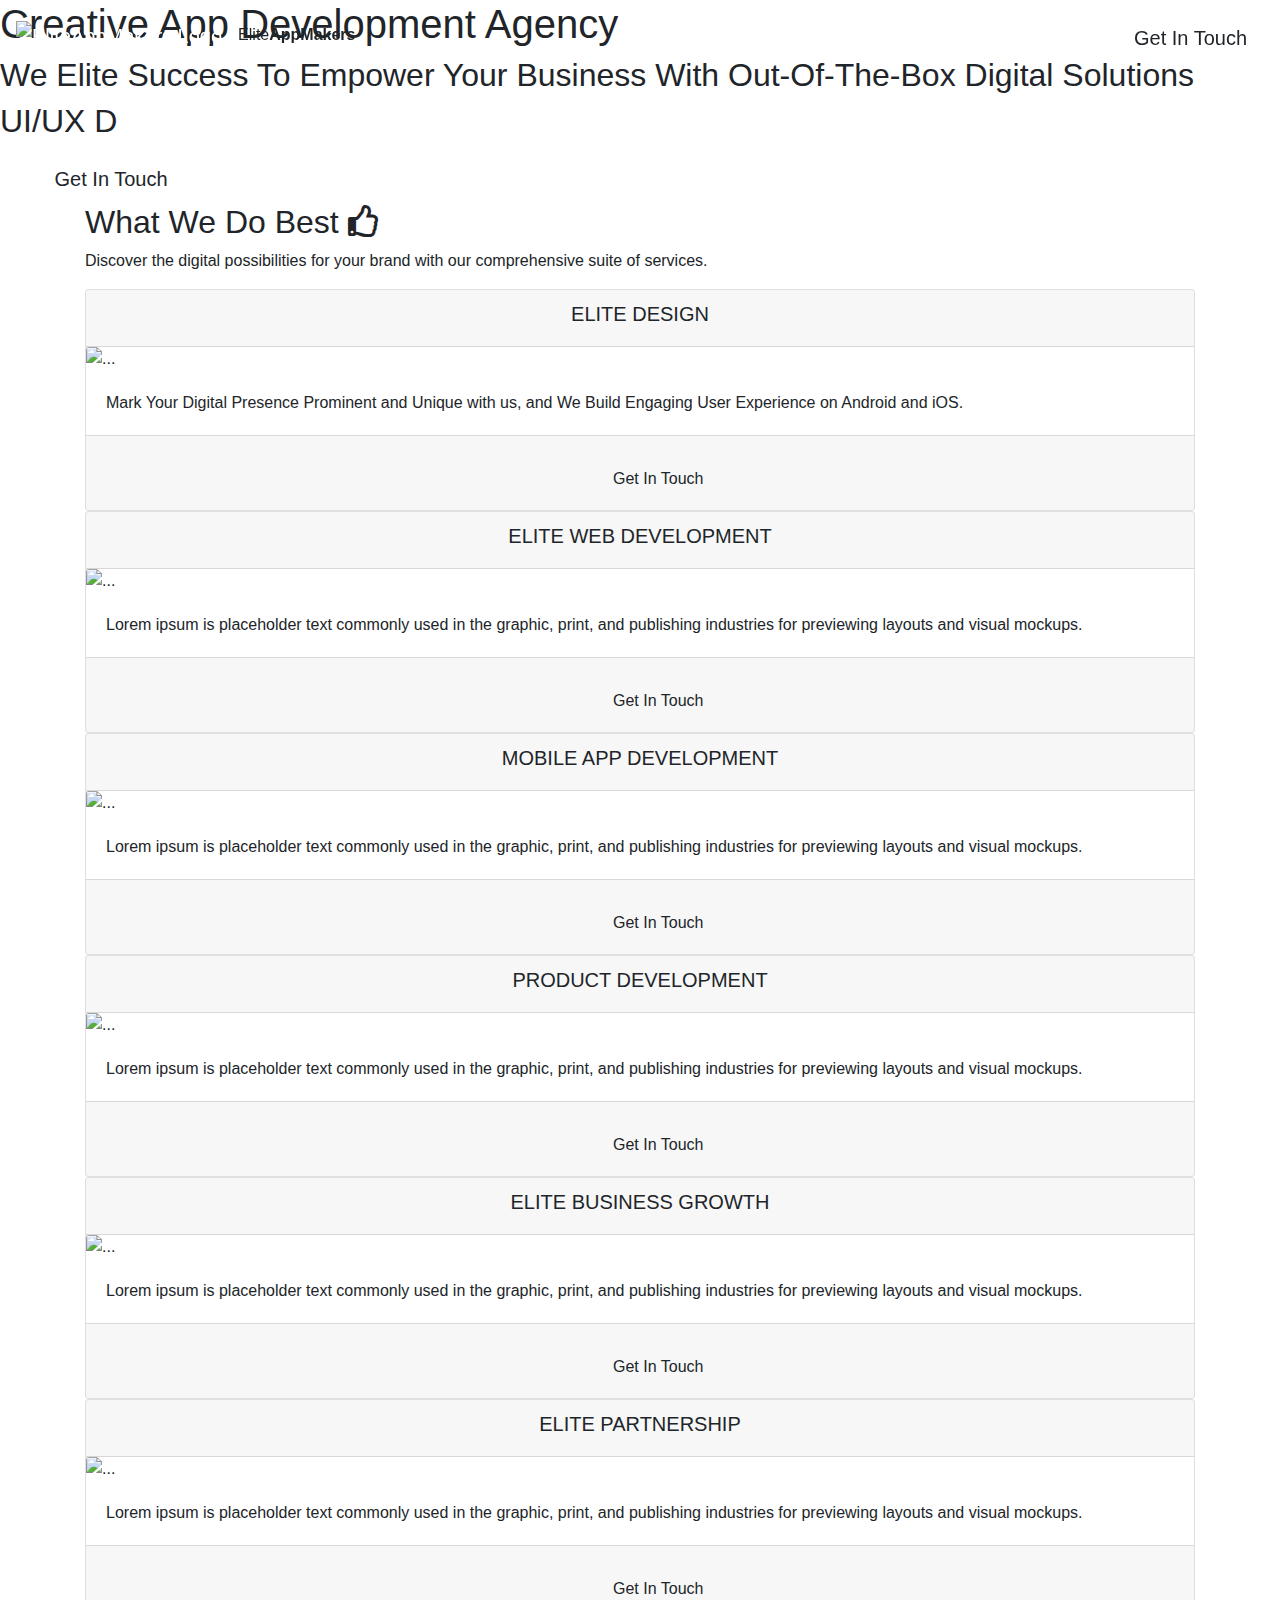
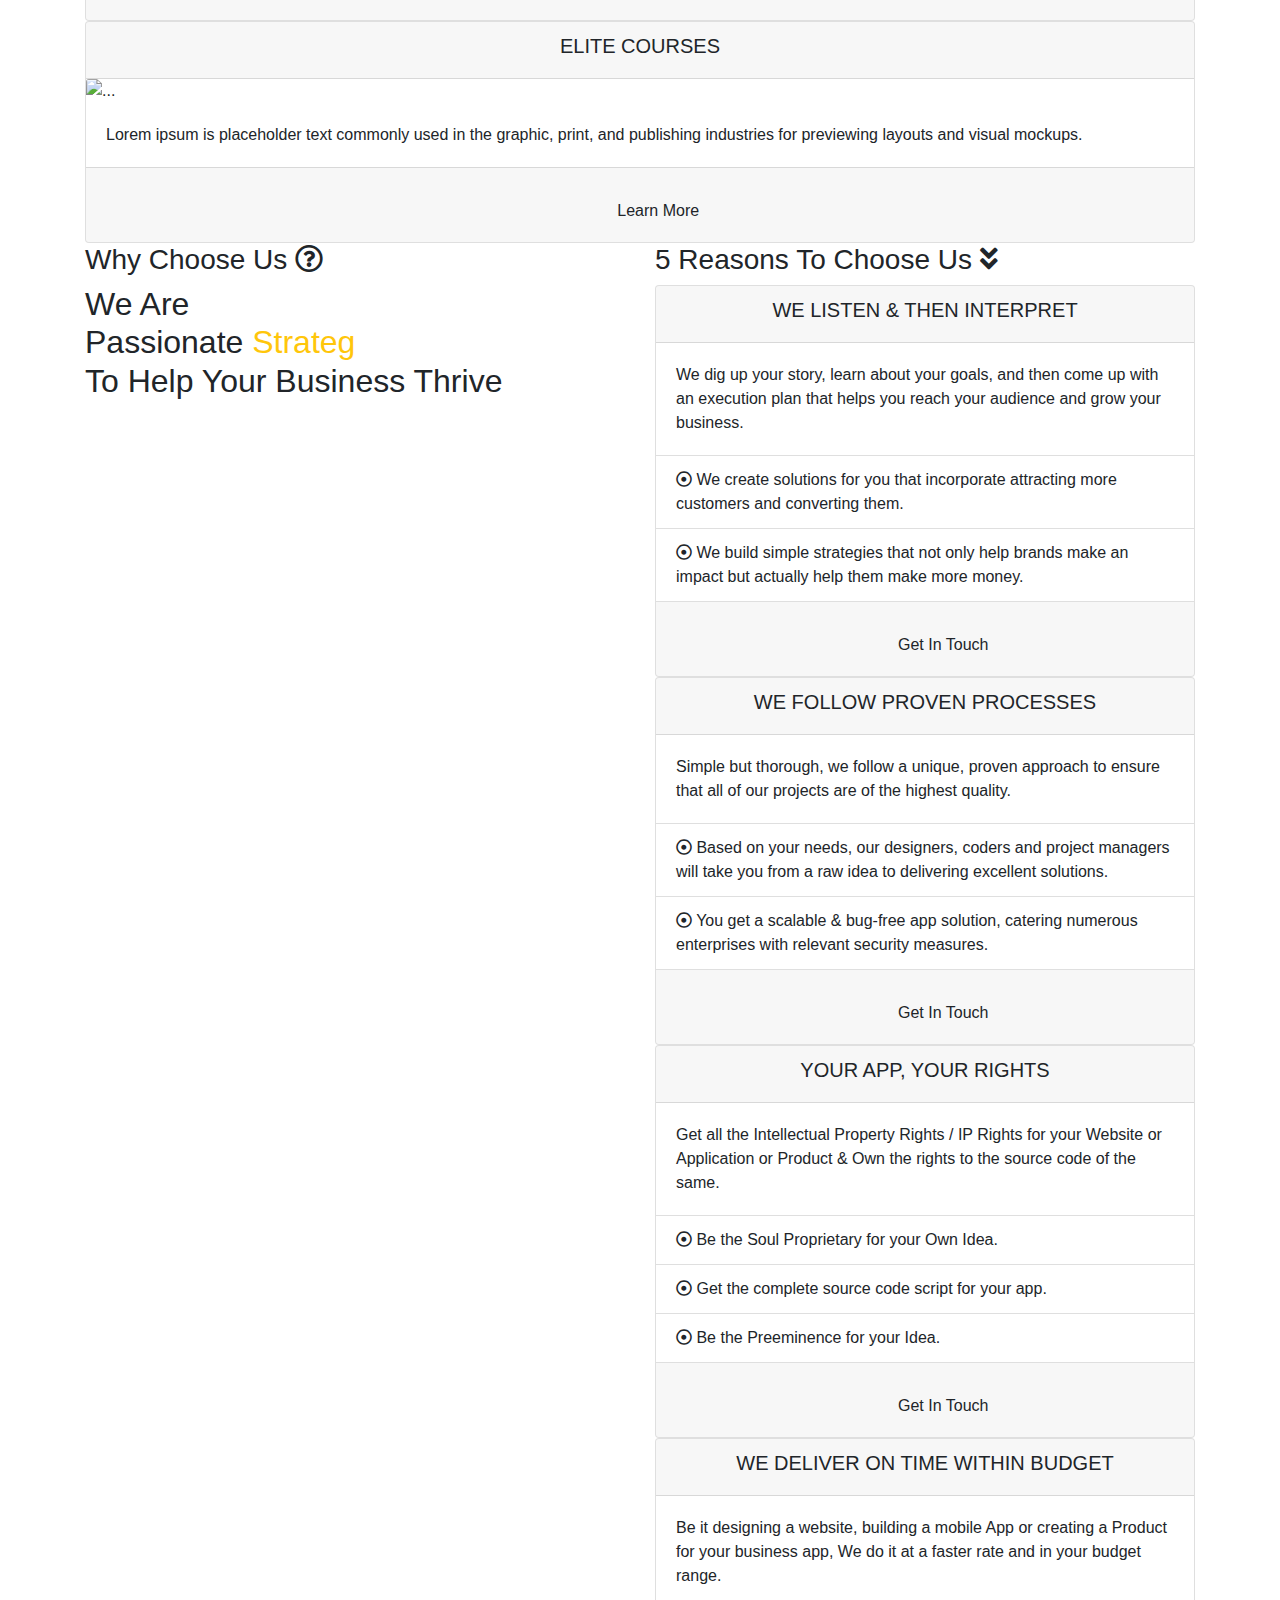
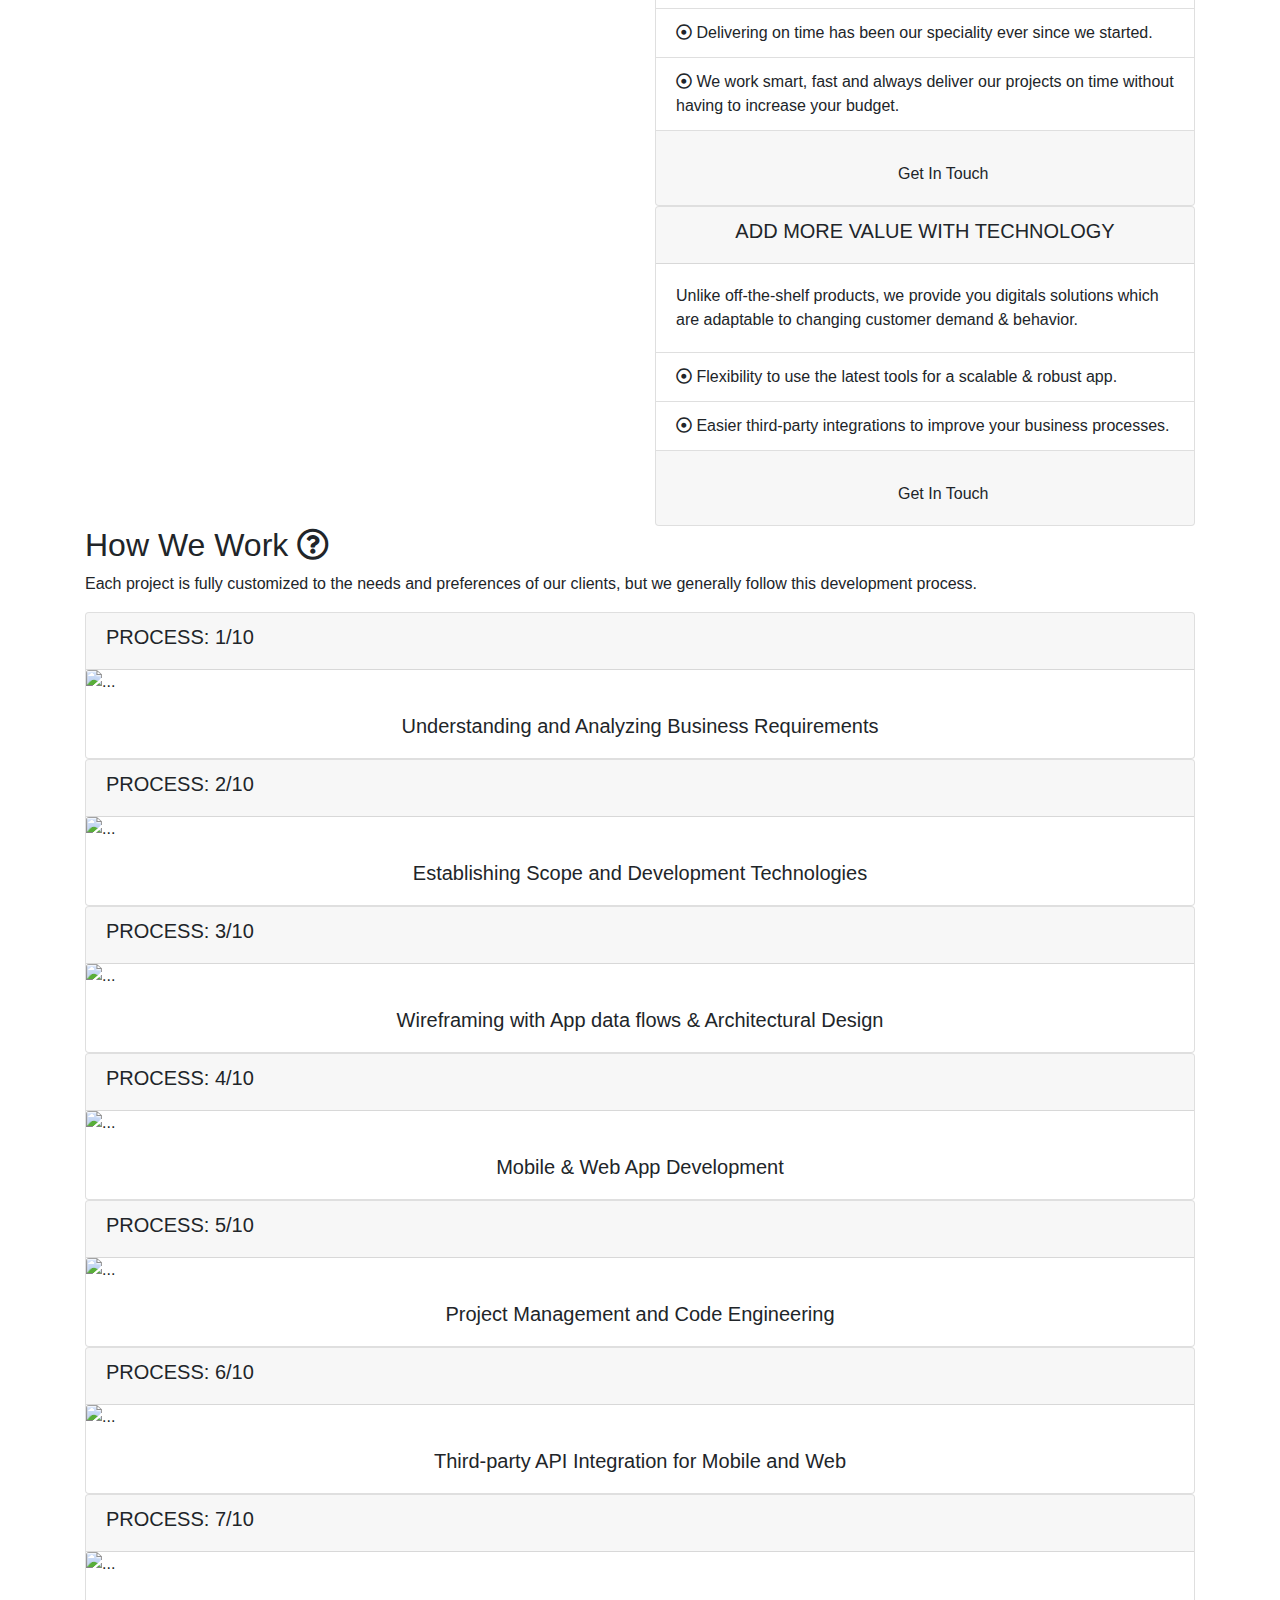
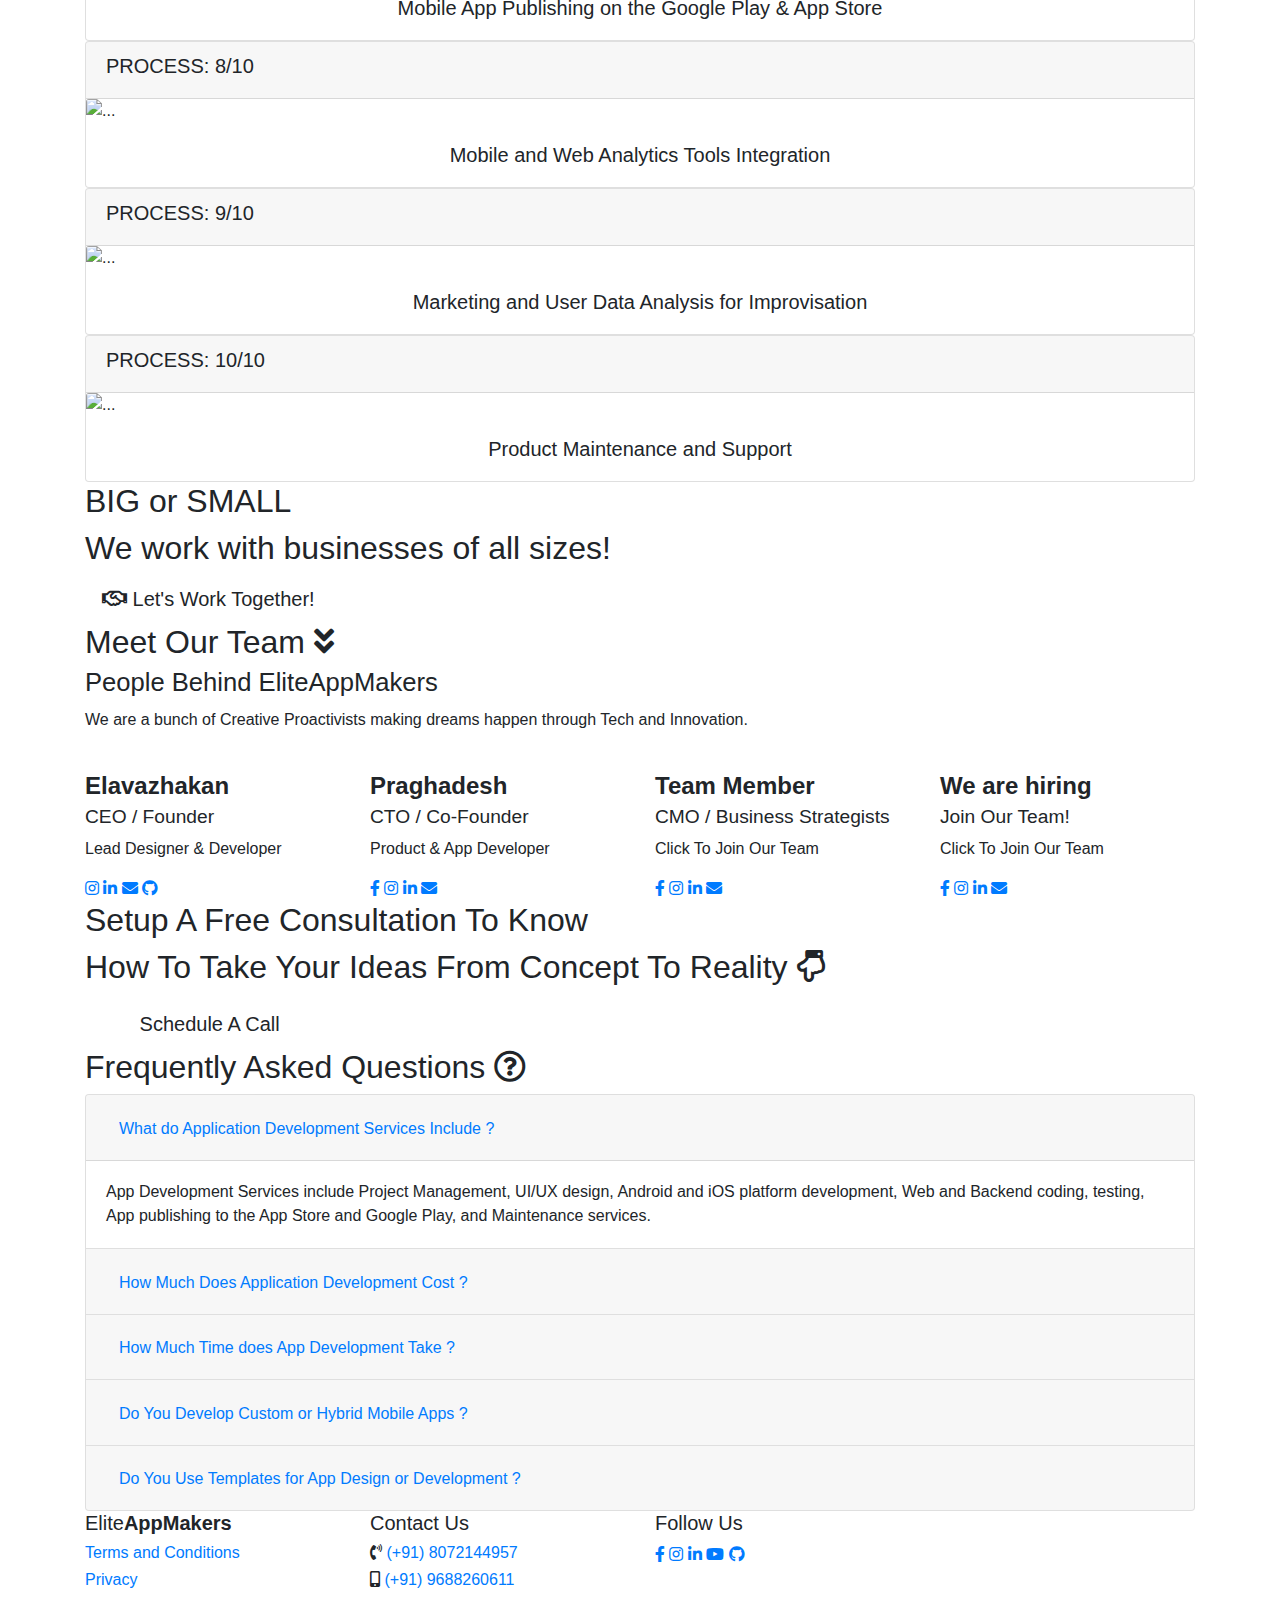
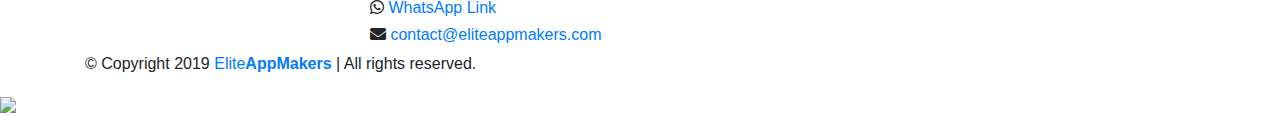
==== index.html @ e1d69b81 "changes" ====
<!DOCTYPE html>
<html lang="en" dir="ltr">

<head>
  <meta charset="utf-8">
  <meta name="viewport" content="width=device-width, initial-scale=1, minimum-scale=1, maximum-scale=1, shrink-to-fit=no">
  <title>Creative App Development Agency | EliteAppMakers</title>
  <meta name="description" content="EliteAppMakers is a Creative App Development Agency located in Coimbatore, TamilNadu, India. We build Highly Intuitive, cost-effective & Scalable Apps for your business. Get your Apps built by EliteAppMakers.">
  <!-- <meta name="keywords" content=""> -->

  <!-- <link rel="canonical" href="https://www.eliteappmakers.com/"> -->

  <!-- <link rel="shortcut icon" href="favicon.ico"/> -->

  <!-- For iPhone -->
  <!-- <link rel="apple-touch-icon" href="uploads/favicon.png"> -->

  <!-- For iPhone Retina display -->
  <!-- <link rel="apple-touch-icon" sizes="114x114" href="uploads/favicon.png"> -->

  <!-- For iPad -->
  <!-- <link rel="apple-touch-icon" sizes="72x72" href="uploads/favicon.png"> -->

  <!-- For iPad Retina display -->
  <!-- <link rel="apple-touch-icon" sizes="144x144" href="uploads/favicon.png"> -->

  <!-- Fonts Used -->
  <link href="https://fonts.googleapis.com/css?family=Open+Sans:300,400,500,600,700,800" rel="stylesheet">

  <!--Bootstrap CSS -->
  <link rel="stylesheet" href="https://stackpath.bootstrapcdn.com/bootstrap/4.3.1/css/bootstrap.min.css" integrity="sha384-ggOyR0iXCbMQv3Xipma34MD+dH/1fQ784/j6cY/iJTQUOhcWr7x9JvoRxT2MZw1T" crossorigin="anonymous">
  <link rel="stylesheet" href="assets/css/swiper.min.css">
  <link rel="stylesheet" href="https://use.fontawesome.com/releases/v5.4.1/css/all.css">
  <link rel="stylesheet" href="assets/css/my_styles.css">

  <!-- Icons Used -->
  <!-- <script defer src="https://use.fontawesome.com/releases/v5.0.7/js/all.js"></script> -->

  <!-- jQuery first, then Popper.js, then Bootstrap JS -->
  <script src="https://code.jquery.com/jquery-3.3.1.slim.min.js" integrity="sha384-q8i/X+965DzO0rT7abK41JStQIAqVgRVzpbzo5smXKp4YfRvH+8abtTE1Pi6jizo" crossorigin="anonymous"></script>
  <script src="https://cdnjs.cloudflare.com/ajax/libs/popper.js/1.14.7/umd/popper.min.js" integrity="sha384-UO2eT0CpHqdSJQ6hJty5KVphtPhzWj9WO1clHTMGa3JDZwrnQq4sF86dIHNDz0W1" crossorigin="anonymous"></script>
  <script src="https://stackpath.bootstrapcdn.com/bootstrap/4.3.1/js/bootstrap.min.js" integrity="sha384-JjSmVgyd0p3pXB1rRibZUAYoIIy6OrQ6VrjIEaFf/nJGzIxFDsf4x0xIM+B07jRM" crossorigin="anonymous"></script>

</head>

<body>
  <div class="header-box">

  </div>
  <!-- Header Section Starts-->
  <header id="header">
    <div class="container">
      <nav class="navbar navbar-expand-lg navbar-dark fixed-top" id="bg_navbar">
        <!-- Brand & Logo -->
        <a class="navbar-brand" href="#">
          <img src="assets/images/logo/eam_icon.png" width="45" height="45" class="" alt="EliteAppMakers Logo">
        </a>
        <span class="brand_name">Elite<strong>AppMakers</strong></span>
        <!-- Toggler/collapsibe Button -->
        <button class="navbar-toggler" type="button" data-toggle="collapse" data-target="#navbarSupportedContent" aria-controls="navbarSupportedContent" aria-expanded="false" aria-label="Toggle navigation">
          <span class="navbar-toggler-icon"></span>
        </button>
        <!-- Navbar links -->
        <div class="collapse navbar-collapse" id="navbarSupportedContent">

          <ul class="navbar-nav ml-auto">
            <!-- <li class="nav-item">
              <a class="nav-link" href="#">Home</a>
            </li> -->
            <li class="nav-item">
              <a class="nav-link" href="index.html">Home</a>
            </li>

            <li class="nav-item">
              <a class="nav-link" href="courses.html">Elite Courses</a>
            </li>

            <li class="nav-item">
              <a class="nav-link" href="blog.html">Elite Blog</a>
            </li>

            <li class="nav-item dropdown">
              <a class="nav-link dropdown-toggle" href="" id="navbarDropdown4" data-toggle="dropdown" aria-haspopup="true" aria-expanded="false">
                Company
              </a>
              <div class="dropdown-menu" aria-labelledby="navbarDropdown4" id="bg-dropdown">
                <a class="dropdown-item" href="terms&conditions.html">Terms and Conditions</a>
                <!-- <a class="dropdown-item" href="#">Disclaimer</a> -->
                <a class="dropdown-item" href="privacy-policy.html">Privacy</a>
                <!-- <a class="dropdown-item" href="#">FAQ</a> -->
              </div>
            </li>
          </ul>
          <a href="#footer" class="btn btn-header btn-lg" role="button"><span class="spinner-grow"></span> Get In Touch</a>
        </div>
      </nav>
    </div>
  </header>
  <!-- Header Section Ends-->

  <!-- Banner Section Starts -->
  <section class="banner" id="banner">
    <!-- <div class="glow-banner"></div> -->
    <div class="div-banner-wrap">
      <div class="div-banner-content">
        <div class="banner-content">
          <h1>Creative App Development Agency</h1>
          <h2>We Elite Success To Empower Your Business With Out-Of-The-Box Digital Solutions</h2>
          <h2>
            <a class="typewrite typestyle" data-period="1000" data-type='[   "UI/UX Design", "Web Development", "Mobile App Development", "Product Development", "Business Growth", "Digital Marketing", "Partnership" ]'>
              <span class="wrap"></span>
            </a>
          </h2>
          <a href="#footer" class="btn btn-lg btn-blue" role="button"><span class="spinner-grow"></span> Get In Touch</a>
        </div>
      </div>
    </div>
  </section>
  <!-- Banner Section Ends -->

  <!-- Service Section Starts -->
  <section class="services" id="services">
    <div class="container">
      <div class="section-heading">
        <h2>What We Do Best <i class="far fa-thumbs-up"></i></h2>
        <p>
          Discover the digital possibilities for your brand with our comprehensive suite of services.
        </p>
      </div>
      <!-- Swiper -->
      <div class="swiper-container swiper-container1">
        <div class="swiper-wrapper">
          <div class="swiper-slide">
            <div class="phone-mockup">
              <div class="card card-services">
                <div class="card-header">
                  <h5 class="card-title-services text-center">ELITE DESIGN</h5>
                </div>
                <img src="assets/images/services/ui-ux-design.png" class="card-img-top" alt="...">
                <div class="card-body card-body-services">
                  <p class="card-text">Mark Your Digital Presence Prominent and Unique with us, and We Build Engaging User Experience on Android and iOS.</p>
                </div>
                <div class="card-footer text-center">
                  <a href="#footer" class="btn btn-card"><span class="spinner-grow"></span> Get In Touch</a>
                </div>
              </div>
            </div>
          </div>
          <div class="swiper-slide">
            <div class="phone-mockup">
              <div class="card card-services">
                <div class="card-header">
                  <h5 class="card-title-services text-center">ELITE WEB DEVELOPMENT</h5>
                </div>
                <img src="assets/images/services/web-dev.jpg" class="card-img-top" alt="...">
                <div class="card-body card-body-services">
                  <p class="card-text">Lorem ipsum is placeholder text commonly used in the graphic, print, and publishing industries for previewing layouts and visual mockups.</p>
                </div>
                <div class="card-footer text-center">
                  <a href="#footer" class="btn btn-card"><span class="spinner-grow"></span> Get In Touch</a>
                </div>
              </div>
            </div>
          </div>
          <div class="swiper-slide">
            <div class="phone-mockup">
              <div class="card card-services">
                <div class="card-header">
                  <h5 class="card-title-services text-center">MOBILE APP DEVELOPMENT</h5>
                </div>
                <img src="assets/images/services/mobile-dev.jpg" class="card-img-top" alt="...">
                <div class="card-body card-body-services">
                  <p class="card-text">Lorem ipsum is placeholder text commonly used in the graphic, print, and publishing industries for previewing layouts and visual mockups.</p>
                </div>
                <div class="card-footer text-center">
                  <a href="#footer" class="btn btn-card"><span class="spinner-grow"></span> Get In Touch</a>
                </div>
              </div>
            </div>
          </div>
          <div class="swiper-slide">
            <div class="phone-mockup">
              <div class="card card-services">
                <div class="card-header">
                  <h5 class="card-title-services text-center">PRODUCT DEVELOPMENT</h5>
                </div>
                <img src="assets/images/services/product-dev.jpg" class="card-img-top" alt="...">
                <div class="card-body card-body-services">
                  <p class="card-text">Lorem ipsum is placeholder text commonly used in the graphic, print, and publishing industries for previewing layouts and visual mockups.</p>
                </div>
                <div class="card-footer text-center">
                  <a href="#footer" class="btn btn-card"><span class="spinner-grow"></span> Get In Touch</a>
                </div>
              </div>
            </div>
          </div>
          <div class="swiper-slide">
            <div class="phone-mockup">
              <div class="card card-services">
                <div class="card-header">
                  <h5 class="card-title-services text-center">ELITE BUSINESS GROWTH</h5>
                </div>
                <img src="assets/images/services/business-growth.jpg" class="card-img-top" alt="...">
                <div class="card-body card-body-services">
                  <p class="card-text">Lorem ipsum is placeholder text commonly used in the graphic, print, and publishing industries for previewing layouts and visual mockups.</p>
                </div>
                <div class="card-footer text-center">
                  <a href="#footer" class="btn btn-card"><span class="spinner-grow"></span> Get In Touch</a>
                </div>
              </div>
            </div>
          </div>
          <div class="swiper-slide">
            <div class="phone-mockup">
              <div class="card card-services">
                <div class="card-header">
                  <h5 class="card-title-services text-center">ELITE PARTNERSHIP</h5>
                </div>
                <img src="assets/images/services/partnership.jpg" class="card-img-top" alt="...">
                <div class="card-body card-body-services">
                  <p class="card-text">Lorem ipsum is placeholder text commonly used in the graphic, print, and publishing industries for previewing layouts and visual mockups.</p>
                </div>
                <div class="card-footer text-center">
                  <a href="#footer" class="btn btn-card"><span class="spinner-grow"></span> Get In Touch</a>
                </div>
              </div>
            </div>
          </div>
          <div class="swiper-slide">
            <div class="phone-mockup">
              <div class="card card-services">
                <div class="card-header">
                  <h5 class="card-title-services text-center">ELITE COURSES</h5>
                </div>
                <img src="assets/images/services/course.jpg" class="card-img-top" alt="...">
                <div class="card-body card-body-services">
                  <p class="card-text">Lorem ipsum is placeholder text commonly used in the graphic, print, and publishing industries for previewing layouts and visual mockups.</p>
                </div>
                <div class="card-footer text-center">
                  <a href="courses.html" class="btn btn-card"><span class="spinner-grow"></span> Learn More</a>
                </div>
              </div>
            </div>
          </div>
        </div>
        <!-- Add Pagination -->
        <div class="swiper-pagination swiper-pagination1"></div>
        <!-- Add Arrows -->
        <div class="swiper-button-next swiper-button-next1"></div>
        <div class="swiper-button-prev swiper-button-prev1"></div>
      </div>
    </div>
  </section>
  <!-- Service Section Ends -->

  <!-- Why Choose Us Section Starts -->
  <section class="why-choose-us" id="why-choose-us">
    <div class="container">
      <div class="row">
        <div class="col-lg-6" id="choose-content-left">
          <div class="choose-content-subleft">
            <h3>Why Choose Us <i class="far fa-question-circle"></i></h3>
            <h2>
              We Are
              <br />
              Passionate
              <a style="color: #ffc60b" class="typewrite" data-period="1000" data-type='[ "Strategists", "Designers", "Developers", "Partners" ]'>
                <span class="wrap"></span>
              </a>
              <br />
              To Help Your Business Thrive
            </h2>
          </div>
        </div>
        <div class="col-lg-6">
          <div class="choose-content-subright1">
            <h3>5 Reasons To Choose Us <i class="fas fa-angle-double-down"></i></h3>
          </div>
          <div class="choose-content-subright2">
            <!-- Swiper -->
            <div class="swiper-container swiper-container2">
              <div class="swiper-wrapper">
                <div class="swiper-slide">
                  <div class="laptop">
                    <div class="card card-choose">
                      <div class="card-header">
                        <h5 class="card-title-choose text-center">WE LISTEN & THEN INTERPRET</h5>
                      </div>
                      <div class="card-body card-body-choose">
                        <p class="card-text">We dig up your story, learn about your goals, and then come up with an execution plan that helps you reach your audience and grow your business.</p>
                      </div>
                      <ul class="list-group list-group-flush">
                        <li class="list-group-item card-text"><i class="far fa-dot-circle"></i> We create solutions for you that incorporate attracting more customers and converting them.</li>
                        <li class="list-group-item card-text"><i class="far fa-dot-circle"></i> We build simple strategies that not only help brands make an impact but actually help them make more money.</li>
                      </ul>
                      <div class="card-footer text-center">
                        <a href="#footer" class="btn btn-card"><span class="spinner-grow"></span> Get In Touch</a>
                      </div>
                    </div>
                  </div>
                  <div class="laptop-bottom">
                  </div>
                </div>
                <div class="swiper-slide">
                  <div class="laptop">
                    <div class="card card-choose">
                      <div class="card-header">
                        <h5 class="card-title-choose text-center">WE FOLLOW PROVEN PROCESSES</h5>
                      </div>
                      <div class="card-body card-body-choose">
                        <p class="card-text">Simple but thorough, we follow a unique, proven approach to ensure that all of our projects are of the highest quality.</p>
                      </div>
                      <ul class="list-group list-group-flush">
                        <li class="list-group-item card-text"><i class="far fa-dot-circle"></i> Based on your needs, our designers, coders and project managers will take you from a raw idea to delivering excellent solutions.</li>
                        <li class="list-group-item card-text"><i class="far fa-dot-circle"></i> You get a scalable & bug-free app solution, catering numerous enterprises with relevant security measures.</li>
                      </ul>
                      <div class="card-footer text-center">
                        <a href="#footer" class="btn btn-card"><span class="spinner-grow"></span> Get In Touch</a>
                      </div>
                    </div>
                  </div>
                  <div class="laptop-bottom">
                  </div>
                </div>
                <div class="swiper-slide">
                  <div class="laptop">
                    <div class="card card-choose">
                      <div class="card-header">
                        <h5 class="card-title-choose text-center">YOUR APP, YOUR RIGHTS</h5>
                      </div>
                      <div class="card-body card-body-choose">
                        <p class="card-text">Get all the Intellectual Property Rights / IP Rights for your Website or Application or Product & Own the rights to the source code of the same.</p>
                      </div>
                      <ul class="list-group list-group-flush">
                        <li class="list-group-item card-text"><i class="far fa-dot-circle"></i> Be the Soul Proprietary for your Own Idea.</li>
                        <li class="list-group-item card-text"><i class="far fa-dot-circle"></i> Get the complete source code script for your app.</li>
                        <li class="list-group-item card-text"><i class="far fa-dot-circle"></i> Be the Preeminence for your Idea.</li>
                      </ul>
                      <div class="card-footer text-center">
                        <a href="#footer" class="btn btn-card"><span class="spinner-grow"></span> Get In Touch</a>
                      </div>
                    </div>
                  </div>
                  <div class="laptop-bottom">
                  </div>
                </div>
                <div class="swiper-slide">
                  <div class="laptop">
                    <div class="card card-choose">
                      <div class="card-header">
                        <h5 class="card-title-choose text-center">WE DELIVER ON TIME WITHIN BUDGET</h5>
                      </div>
                      <div class="card-body card-body-choose">
                        <p class="card-text">Be it designing a website, building a mobile App or creating a Product for your business app, We do it at a faster rate and in your budget range.</p>
                      </div>
                      <ul class="list-group list-group-flush">
                        <li class="list-group-item card-text"><i class="far fa-dot-circle"></i> Delivering on time has been our speciality ever since we started.</li>
                        <li class="list-group-item card-text"><i class="far fa-dot-circle"></i> We work smart, fast and always deliver our projects on time without having to increase your budget.</li>
                      </ul>
                      <div class="card-footer text-center">
                        <a href="#footer" class="btn btn-card"><span class="spinner-grow"></span> Get In Touch</a>
                      </div>
                    </div>
                  </div>
                  <div class="laptop-bottom">
                  </div>
                </div>
                <div class="swiper-slide">
                  <div class="laptop">
                    <div class="card card-choose">
                      <div class="card-header">
                        <h5 class="card-title-choose text-center">ADD MORE VALUE WITH TECHNOLOGY</h5>
                      </div>
                      <div class="card-body card-body-choose">
                        <p class="card-text">Unlike off-the-shelf products, we provide you digitals solutions which are adaptable to changing customer demand & behavior.</p>
                      </div>
                      <ul class="list-group list-group-flush">
                        <li class="list-group-item card-text"><i class="far fa-dot-circle"></i> Flexibility to use the latest tools for a scalable & robust app.</li>
                        <li class="list-group-item card-text"><i class="far fa-dot-circle"></i> Easier third-party integrations to improve your business processes.</li>
                        <!-- <li class="list-group-item card-text"><i class="far fa-dot-circle"></i> Give your customers a personalized experience.</li> -->
                      </ul>
                      <div class="card-footer text-center">
                        <a href="#footer" class="btn btn-card"><span class="spinner-grow"></span> Get In Touch</a>
                      </div>
                    </div>
                  </div>
                  <div class="laptop-bottom">
                  </div>
                </div>
                <!-- <div class="swiper-slide">
                  <div class="laptop">
                    <div class="card card-choose">
                      <div class="card-header">
                        <h5 class="card-title-choose text-center">WE ARE ALWAYS AVAILABLE FOR YOU</h5>
                      </div>
                      <div class="card-body card-body-choose">
                        <p class="card-text">Our clients choose us not only because we are awesome and affordable, but also because we are always available for them.</p>
                      </div>
                      <ul class="list-group list-group-flush">
                        <li class="list-group-item card-text"><i class="far fa-dot-circle"></i> .</li>
                        <li class="list-group-item card-text"><i class="far fa-dot-circle"></i> .</li>
                      </ul>
                      <div class="card-footer text-center">
                        <a href="#" class="btn btn-card">Learn More</a>
                      </div>
                    </div>
                  </div>
                  <div class="laptop-bottom">
                  </div>
                </div> -->
              </div>
              <!-- Add Pagination -->
              <div class="swiper-pagination swiper-pagination2"></div>
              <!-- Add Arrows -->
              <div class="swiper-button-next swiper-button-next2"></div>
              <div class="swiper-button-prev swiper-button-prev2"></div>
            </div>
          </div>
        </div>
      </div>
    </div>
  </section>
  <!-- Why Choose Us Section Ends -->

  <!-- How We Work Section Starts -->
  <section class="how-we-work" id="how-we-work">
    <div class="container">

      <div class="section-heading">
        <h2>How We Work <i class="far fa-question-circle"></i></h2>
        <p>Each project is fully customized to the needs and preferences of our clients, but we generally follow this development process.</p>
      </div>

      <div class="work-content">
        <!-- Swiper -->
        <div class="swiper-container swiper-container3">
          <div class="swiper-wrapper">
            <div class="swiper-slide">
              <div class="card card-work">
                <div class="card-header">
                  <h5 class="card-title-work">PROCESS: 1/10</h5>
                </div>
                <img src="assets/images/process/process1.png" class="card-img-top" alt="...">
                <div class="card-body">
                  <h5 class="card-text text-center">Understanding and Analyzing Business Requirements</h5>
                </div>
              </div>
            </div>
            <div class="swiper-slide">
              <div class="card card-work">
                <div class="card-header">
                  <h5 class="card-title-work">PROCESS: 2/10</h5>
                </div>
                <img src="assets/images/process/process2.png" class="card-img-top" alt="...">
                <div class="card-body">
                  <h5 class="card-text text-center">Establishing Scope and Development Technologies</h5>
                </div>
              </div>
            </div>
            <div class="swiper-slide">
              <div class="card card-work">
                <div class="card-header">
                  <h5 class="card-title-work">PROCESS: 3/10</h5>
                </div>
                <img src="assets/images/process/process3.png" class="card-img-top" alt="...">
                <div class="card-body">
                  <h5 class="card-text text-center">Wireframing with App data flows & Architectural Design</h5>
                </div>
              </div>
            </div>
            <div class="swiper-slide">
              <div class="card card-work">
                <div class="card-header">
                  <h5 class="card-title-work">PROCESS: 4/10</h5>
                </div>
                <img src="assets/images/process/process4.png" class="card-img-top" alt="...">
                <div class="card-body">
                  <h5 class="card-text text-center">Mobile & Web App Development</h5>
                </div>
              </div>
            </div>
            <div class="swiper-slide">
              <div class="card card-work">
                <div class="card-header">
                  <h5 class="card-title-work">PROCESS: 5/10</h5>
                </div>
                <img src="assets/images/process/process5.jpg" class="card-img-top" alt="...">
                <div class="card-body">
                  <h5 class="card-text text-center">Project Management and Code Engineering</h5>
                </div>
              </div>
            </div>
            <div class="swiper-slide">
              <div class="card card-work">
                <div class="card-header">
                  <h5 class="card-title-work">PROCESS: 6/10</h5>
                </div>
                <img src="assets/images/process/process6.jpg" class="card-img-top" alt="...">
                <div class="card-body">
                  <h5 class="card-text text-center">Third-party API Integration for Mobile and Web</h5>
                </div>
              </div>
            </div>
            <div class="swiper-slide">
              <div class="card card-work">
                <div class="card-header">
                  <h5 class="card-title-work">PROCESS: 7/10</h5>
                </div>
                <img src="assets/images/process/process7.png" class="card-img-top" alt="...">
                <div class="card-body">
                  <h5 class="card-text text-center">Mobile App Publishing on the Google Play & App Store</h5>
                </div>
              </div>
            </div>
            <div class="swiper-slide">
              <div class="card card-work">
                <div class="card-header">
                  <h5 class="card-title-work">PROCESS: 8/10</h5>
                </div>
                <img src="assets/images/process/process8.jpg" class="card-img-top" alt="...">
                <div class="card-body">
                  <h5 class="card-text text-center">Mobile and Web Analytics Tools Integration</h5>
                </div>
              </div>
            </div>
            <div class="swiper-slide">
              <div class="card card-work">
                <div class="card-header">
                  <h5 class="card-title-work">PROCESS: 9/10</h5>
                </div>
                <img src="assets/images/process/process9.png" class="card-img-top" alt="...">
                <div class="card-body">
                  <h5 class="card-text text-center">Marketing and User Data Analysis for Improvisation</h5>
                </div>
              </div>
            </div>
            <div class="swiper-slide">
              <div class="card card-work">
                <div class="card-header">
                  <h5 class="card-title-work">PROCESS: 10/10</h5>
                </div>
                <img src="assets/images/process/process10.png" class="card-img-top" alt="...">
                <div class="card-body">
                  <h5 class="card-text text-center">Product Maintenance and Support</h5>
                </div>
              </div>
            </div>
          </div>
          <!-- Add Pagination -->
          <div class="swiper-pagination swiper-pagination3"></div>
          <!-- Add Arrows -->
          <div class="swiper-button-next swiper-button-next3"></div>
          <div class="swiper-button-prev swiper-button-prev3"></div>
        </div>
      </div>
    </div>
  </section>
  <!-- How We Work Section Ends -->

  <section class="cta">
    <div class="container">
      <div class="section-heading">
        <h2>BIG or SMALL</h2>
        <h2>We work with businesses of all sizes!</h2>
        <a href="#footer" class="btn btn-lg btn-white" role="button"><i class="far fa-handshake"></i> Let's Work Together!</a>
      </div>
    </div>
  </section>

  <section id="team" data-speed="-5" data-type="background">
    <div class="container">
      <div class="section-heading">
        <h2>Meet Our Team <i class="fas fa-angle-double-down"></i><br><small>People Behind EliteAppMakers</small></h2>
        <p>We are a bunch of Creative Proactivists making dreams happen through Tech and Innovation.</p>
      </div>
      <div class="row" id="team_boxes">
        <div class="col-xs-12 col-sm-12 col-md-6 col-lg-6 col-xl-3 team_box">
          <div class="team-member">
            <div class="grid">
              <figure class="effect-lily">
                <img src="assets/images/team/team1.jpg" alt="">
                <figcaption>
                  <h4><strong>Elavazhakan</strong> <br><small class="white">CEO / Founder</small></h4>
                  <p class="hidden-xs">Lead Designer & Developer</p>
                </figcaption>
              </figure>
              <div class="team-social clearfix">
                <!-- <a href="#"><i class="fab fa-facebook-f"></i></a> -->
                <a target="_blank" href="https://www.instagram.com/elavazhakan_/"><i class="fab fa-instagram"></i></a>
                <a target="_blank" href="https://www.linkedin.com/in/eliteappmakers/"><i class="fab fa-linkedin-in"></i></a>
                <a target="_blank" href="mailto:sales@eliteappmakers.com"><i class="fas fa-envelope"></i></a>
                <a target="_blank" href="https://github.com/EliteAppMakers"><i class="fab fa-github"></i></a>
              </div>
            </div>
          </div>
        </div>

        <div class="col-xs-12 col-sm-12 col-md-6 col-lg-6 col-xl-3 team_box">
          <div class="team-member">
            <div class="grid">
              <figure class="effect-lily">
                <img src="assets/images/team/you1.jpg" alt="">
                <figcaption>
                  <h4><strong>Praghadesh</strong> <br><small class="white">CTO / Co-Founder</small></h4>
                  <p class="hidden-xs">Product & App Developer</p>
                </figcaption>
              </figure>
              <div class="team-social clearfix">
                <a href="#"><i class="fab fa-facebook-f"></i></a>
                <a href="#"><i class="fab fa-instagram"></i></a>
                <a href="#"><i class="fab fa-linkedin-in"></i></a>
                <a href="#"><i class="fas fa-envelope"></i></a>
              </div>
            </div>
          </div>
        </div>

        <div class="col-xs-12 col-sm-12 col-md-6 col-lg-6 col-xl-3 team_box">
          <div class="team-member">
            <div class="grid">
              <figure class="effect-lily">
                <img src="assets/images/team/you1.jpg" alt="">
                <figcaption>
                  <h4><strong>Team Member</strong> <br><small class="white">CMO / Business Strategists</small></h4>
                  <p class="hidden-xs">Click To Join Our Team</p>
                </figcaption>
              </figure>
              <div class="team-social clearfix">
                <a href="#"><i class="fab fa-facebook-f"></i></a>
                <a href="#"><i class="fab fa-instagram"></i></a>
                <a href="#"><i class="fab fa-linkedin-in"></i></a>
                <a href="#"><i class="fas fa-envelope"></i></a>
              </div>
            </div>
          </div>
        </div>

        <div class="col-xs-12 col-sm-12 col-md-6 col-lg-6 col-xl-3 team_box">
          <div class="team-member">
            <div class="grid">
              <figure class="effect-lily">
                <img src="assets/images/team/you1.jpg" alt="">
                <figcaption>
                  <h4><strong>We are hiring</strong> <br><small class="white">Join Our Team!</small></h4>
                  <p class="hidden-xs">Click To Join Our Team</p>
                </figcaption>
              </figure>
              <div class="team-social clearfix">
                <a href="#"><i class="fab fa-facebook-f"></i></a>
                <a href="#"><i class="fab fa-instagram"></i></a>
                <a href="#"><i class="fab fa-linkedin-in"></i></a>
                <a href="#"><i class="fas fa-envelope"></i></a>
              </div>
            </div>
          </div>
        </div>
      </div>
    </div>
  </section>

  <section class="cta">
    <!-- <div class="parallax-overlay"></div> -->
    <div class="container">
      <div class="section-heading">
        <h2>Setup A Free Consultation To Know </h2>
        <h2>How To Take Your Ideas From Concept To Reality <i class="far fa-hand-point-down"></i></h2>
        <a href="#footer" class="btn btn-lg btn-white" role="button"><span class="spinner-grow"></span> Schedule A Call</a>
      </div>
    </div>
  </section>

  <section class="FAQ" id="FAQ">
    <div class="container">
      <div class="section-heading">
        <h2>Frequently Asked Questions <i class="far fa-question-circle"></i></h2>
      </div>
      <div class="faq-content">
        <div class="accordion" id="accordionExample">
          <div class="card card-faq">
            <div class="card-header card-header-faq" id="headingOne">
              <h2 class="mb-0">
                <button class="btn btn-link btn-link-faq" type="button" data-toggle="collapse" data-target="#collapseOne" aria-expanded="true" aria-controls="collapseOne">
                  What do Application Development Services Include ?
                </button>
              </h2>
            </div>

            <div id="collapseOne" class="collapse show" aria-labelledby="headingOne" data-parent="#accordionExample">
              <div class="card-body card-body-faq">
                App Development Services include Project Management, UI/UX design, Android and iOS platform development, Web and Backend coding, testing, App publishing to the App Store and Google Play,
                and Maintenance services.
              </div>
            </div>
          </div>
          <div class="card card-faq">
            <div class="card-header card-header-faq" id="headingTwo">
              <h2 class="mb-0">
                <button class="btn btn-link btn-link-faq collapsed" type="button" data-toggle="collapse" data-target="#collapseTwo" aria-expanded="false" aria-controls="collapseTwo">
                  How Much Does Application Development Cost ?
                </button>
              </h2>
            </div>
            <div id="collapseTwo" class="collapse" aria-labelledby="headingTwo" data-parent="#accordionExample">
              <div class="card-body card-body-faq">
                The cost of App development varies depending on the App concept. Development platforms, specific features, project complexity, and required man-hours all influence the cost of building an app.
              </div>
            </div>
          </div>
          <div class="card card-faq">
            <div class="card-header card-header-faq" id="headingThree">
              <h2 class="mb-0">
                <button class="btn btn-link btn-link-faq collapsed" type="button" data-toggle="collapse" data-target="#collapseThree" aria-expanded="false" aria-controls="collapseThree">
                  How Much Time does App Development Take ?
                </button>
              </h2>
            </div>
            <div id="collapseThree" class="collapse" aria-labelledby="headingThree" data-parent="#accordionExample">
              <div class="card-body card-body-faq">
                App development time is directly proportional to the number of features. A basic app with limited features and functionality requires less development time. Whereas a complex app with multiple features, UX challenges, and cutting-edge
                functionality would take longer to develop.
              </div>
            </div>
          </div>
          <div class="card card-faq">
            <div class="card-header card-header-faq" id="headingFour">
              <h2 class="mb-0">
                <button class="btn btn-link btn-link-faq collapsed" type="button" data-toggle="collapse" data-target="#collapseFour" aria-expanded="false" aria-controls="collapseFour">
                  Do You Develop Custom or Hybrid Mobile Apps ?
                </button>
              </h2>
            </div>
            <div id="collapseFour" class="collapse" aria-labelledby="headingFour" data-parent="#accordionExample">
              <div class="card-body card-body-faq">
                We recommend building custom apps, as they are more flexible, offer better performance and provides a better user experience. However, we also develop hybrid apps on the latest cross-platform frameworks, including React Native,
                Flutter, etc., to cater to the needs of our clients.
              </div>
            </div>
          </div>
          <div class="card card-faq">
            <div class="card-header card-header-faq" id="headingFive">
              <h2 class="mb-0">
                <button class="btn btn-link btn-link-faq collapsed" type="button" data-toggle="collapse" data-target="#collapseFive" aria-expanded="false" aria-controls="collapseFive">
                  Do You Use Templates for App Design or Development ?
                </button>
              </h2>
            </div>
            <div id="collapseFive" class="collapse" aria-labelledby="headingFive" data-parent="#accordionExample">
              <div class="card-body card-body-faq">
                No! We never use templates for App design or development. Every app is unique and deserves to be treated as such. We hand-code every project from scratch to maintain code quality, scalability, and performance on user devices.
              </div>
            </div>
          </div>
        </div>
        <!-- <div class="div-btn-faq">
          <a href="#" class="btn btn-lg btn-blue" role="button"><span class="spinner-grow"></span> More FAQ</a>
        </div> -->
      </div>
    </div>
  </section>

  <footer id="footer">
    <div class="container footer-container-top">
      <div class="row">

        <div class="col-xl-3 col-md-6">
          <div class="div-col">
            <div class="">
              <h5 class="footer-brand">Elite<strong>AppMakers</strong></h5>
            </div>

            <div class="div-contant">
              <h6><a class="anchor-line" href="terms&conditions.html">Terms and Conditions</a></h6>
              <!-- <h6><a class="anchor-line" href="">Disclaimer</a></h6> -->
              <h6><a class="anchor-line" href="privacy-policy.html">Privacy</a></h6>
              <!-- <h6><a class="anchor-line" href="">FAQ</a></h6> -->
              <!-- <h6><a href="">Site Map</a></h6> -->
            </div>
          </div>
        </div>

        <div class="col-xl-3 col-md-6" id="div-CU">
          <div class="div-col">
            <div class="div-head">
              <h5><a class="footer-head-line">Contact Us</a></h5>
            </div>

            <div class="div-contant">
              <h6 class="icon-contact"><i class="fas fa-phone-volume"></i> <a class="anchor-line" class="tel-link" href="tel:(+91)8072144957">(+91) 8072144957</a></h6>
              <h6 class="icon-contact"><i class="fas fa-mobile-alt"></i> <a class="anchor-line" class="tel-link" href="tel:(+91)9688260611">(+91) 9688260611</a></h6>
              <h6 class="icon-contact"><i class="fab fa-whatsapp"></i> <a class="anchor-line" target="_blank" href="https://api.whatsapp.com/send?phone=918072144957&amp;text=Hello,%20%20Team%20EliteAppMakers." data-wpel-link="external" rel="nofollow">WhatsApp Link</a></h6>
              <h6 class="icon-contact"><i class="fas fa-envelope"></i> <a class="anchor-line" href="mailto:contact@eliteappmakers.com">contact@eliteappmakers.com</a></h6>
            </div>
          </div>
        </div>

        <div class="col-xl-3 col-md-6" id="div-FU">
          <div class="div-col">
            <div class="div-head">
              <h5><a class="footer-head-line">Follow Us</a></h5>
            </div>
          </div>
          <div class="div-social">
            <a class="social-btn" target="_blank" href="https://www.facebook.com/eliteappmakers.firm.1"><i class="fab fa-facebook-f"></i></a>
            <a class="social-btn" target="_blank" href="https://www.instagram.com/eliteappmakers/"><i class="fab fa-instagram"></i></a>
            <a class="social-btn" target="_blank" href="https://www.linkedin.com/in/eliteappmakers/"><i class="fab fa-linkedin-in"></i></a>
            <a class="social-btn" target="_blank" href="https://www.youtube.com/channel/UCZpyryavfUY1_IWc7NMgv6g?sub_confirmation=1"><i class="fab fa-youtube"></i></a>
            <a class="social-btn" target="_blank" href="https://github.com/EliteAppMakers"><i class="fab fa-github"></i></a>
            <!-- <a class="social-btn" href="#"><i class="fab fa-dribbble"></i></a> -->
          </div>
        </div>

        <div class="col-xl-3 col-md-6" id="mii-logo">
          <div class="div-mii-logo">
            <img class="made-in-india" src="assets/images/logo/made-in-india.jpg" alt="">
          </div>
        </div>

      </div>
    </div>
    <div class="container footer-container-bottom">
      <div class="row">
        <div class="col-lg-12">
          <div class="cr">
            <p class="cr-p">© Copyright 2019 <a class="eam-link" href="">Elite<strong>AppMakers</strong></a> | All rights reserved.</p>
          </div>
        </div>
      </div>
    </div>
  </footer>

  <!-- TypeWriting Script -->
  <script type="text/javascript">
    var TxtType = function(el, toRotate, period) {
      this.toRotate = toRotate;
      this.el = el;
      this.loopNum = 0;
      this.period = parseInt(period, 10) || 2000;
      this.txt = '';
      this.tick();
      this.isDeleting = false;
    };
    TxtType.prototype.tick = function() {
      var i = this.loopNum % this.toRotate.length;
      var fullTxt = this.toRotate[i];
      if (this.isDeleting) {
        this.txt = fullTxt.substring(0, this.txt.length - 1);
      } else {
        this.txt = fullTxt.substring(0, this.txt.length + 1);
      }
      this.el.innerHTML = '<span class="wrap">' + this.txt + '</span>';
      var that = this;
      var delta = 200 - Math.random() * 100;
      if (this.isDeleting) {
        delta /= 2;
      }
      if (!this.isDeleting && this.txt === fullTxt) {
        delta = this.period;
        this.isDeleting = true;
      } else if (this.isDeleting && this.txt === '') {
        this.isDeleting = false;
        this.loopNum++;
        delta = 500;
      }
      setTimeout(function() {
        that.tick();
      }, delta);
    };
    window.onload = function() {
      var elements = document.getElementsByClassName('typewrite');
      for (var i = 0; i < elements.length; i++) {
        var toRotate = elements[i].getAttribute('data-type');
        var period = elements[i].getAttribute('data-period');
        if (toRotate) {
          new TxtType(elements[i], JSON.parse(toRotate), period);
        }
      }
      var css = document.createElement("style");
      css.type = "text/css";
      css.innerHTML = ".typewrite > .wrap { border-right: 0.08em solid #fff}";
      document.body.appendChild(css);
    };
  </script>
  <script src="assets/js/swiper.min.js" charset="utf-8"></script>
  <!-- Initialize Swiper1 -->
  <script>
    var swiper = new Swiper('.swiper-container1', {
      effect: 'coverflow',
      grabCursor: true,
      centeredSlides: true,
      slidesPerView: 'auto',
      loop: true,
      loopFillGroupWithBlank: true,
      coverflowEffect: {
        rotate: 15,
        stretch: 0,
        depth: 100,
        modifier: 1,
        slideShadows: true,
      },
      pagination: {
        el: '.swiper-pagination1',
        clickable: true,
      },
      navigation: {
        nextEl: '.swiper-button-next1',
        prevEl: '.swiper-button-prev1',
      },
    });
  </script>

  <!-- Initialize Swiper2 -->
  <script>
    var swiper = new Swiper('.swiper-container2', {
      effect: 'cube',
      grabCursor: true,
      loop: true,
      loopFillGroupWithBlank: true,
      cubeEffect: {
        shadow: true,
        slideShadows: true,
        shadowOffset: 20,
        shadowScale: 0.94,
      },
      pagination: {
        el: '.swiper-pagination2',
        clickable: true,
      },
      navigation: {
        nextEl: '.swiper-button-next2',
        prevEl: '.swiper-button-prev2',
      },
    });
  </script>

  <!-- Initialize Swiper3 -->
  <script>
    var swiper = new Swiper('.swiper-container3', {
      effect: 'coverflow',
      grabCursor: true,
      slidesPerView: 'auto',
      coverflowEffect: {
        rotate: 0,
        stretch: 0,
        depth: 0,
        modifier: 0,
      },
      pagination: {
        el: '.swiper-pagination3',
        clickable: true,
      },
      navigation: {
        nextEl: '.swiper-button-next3',
        prevEl: '.swiper-button-prev3',
      },
    });
  </script>


  <!-- What's-app_API -->
  <div class="whatsapp">
    <a target="_blank" href="https://api.whatsapp.com/send?phone=918072144957&amp;text=Hello,%20%20Team%20EliteAppMakers." data-wpel-link="external" rel="nofollow">
      <i><img class="shake-whatsapp" src="assets/images/logo/whatsapp-logo.png" /></i>
    </a>
  </div>

</body>

</html>
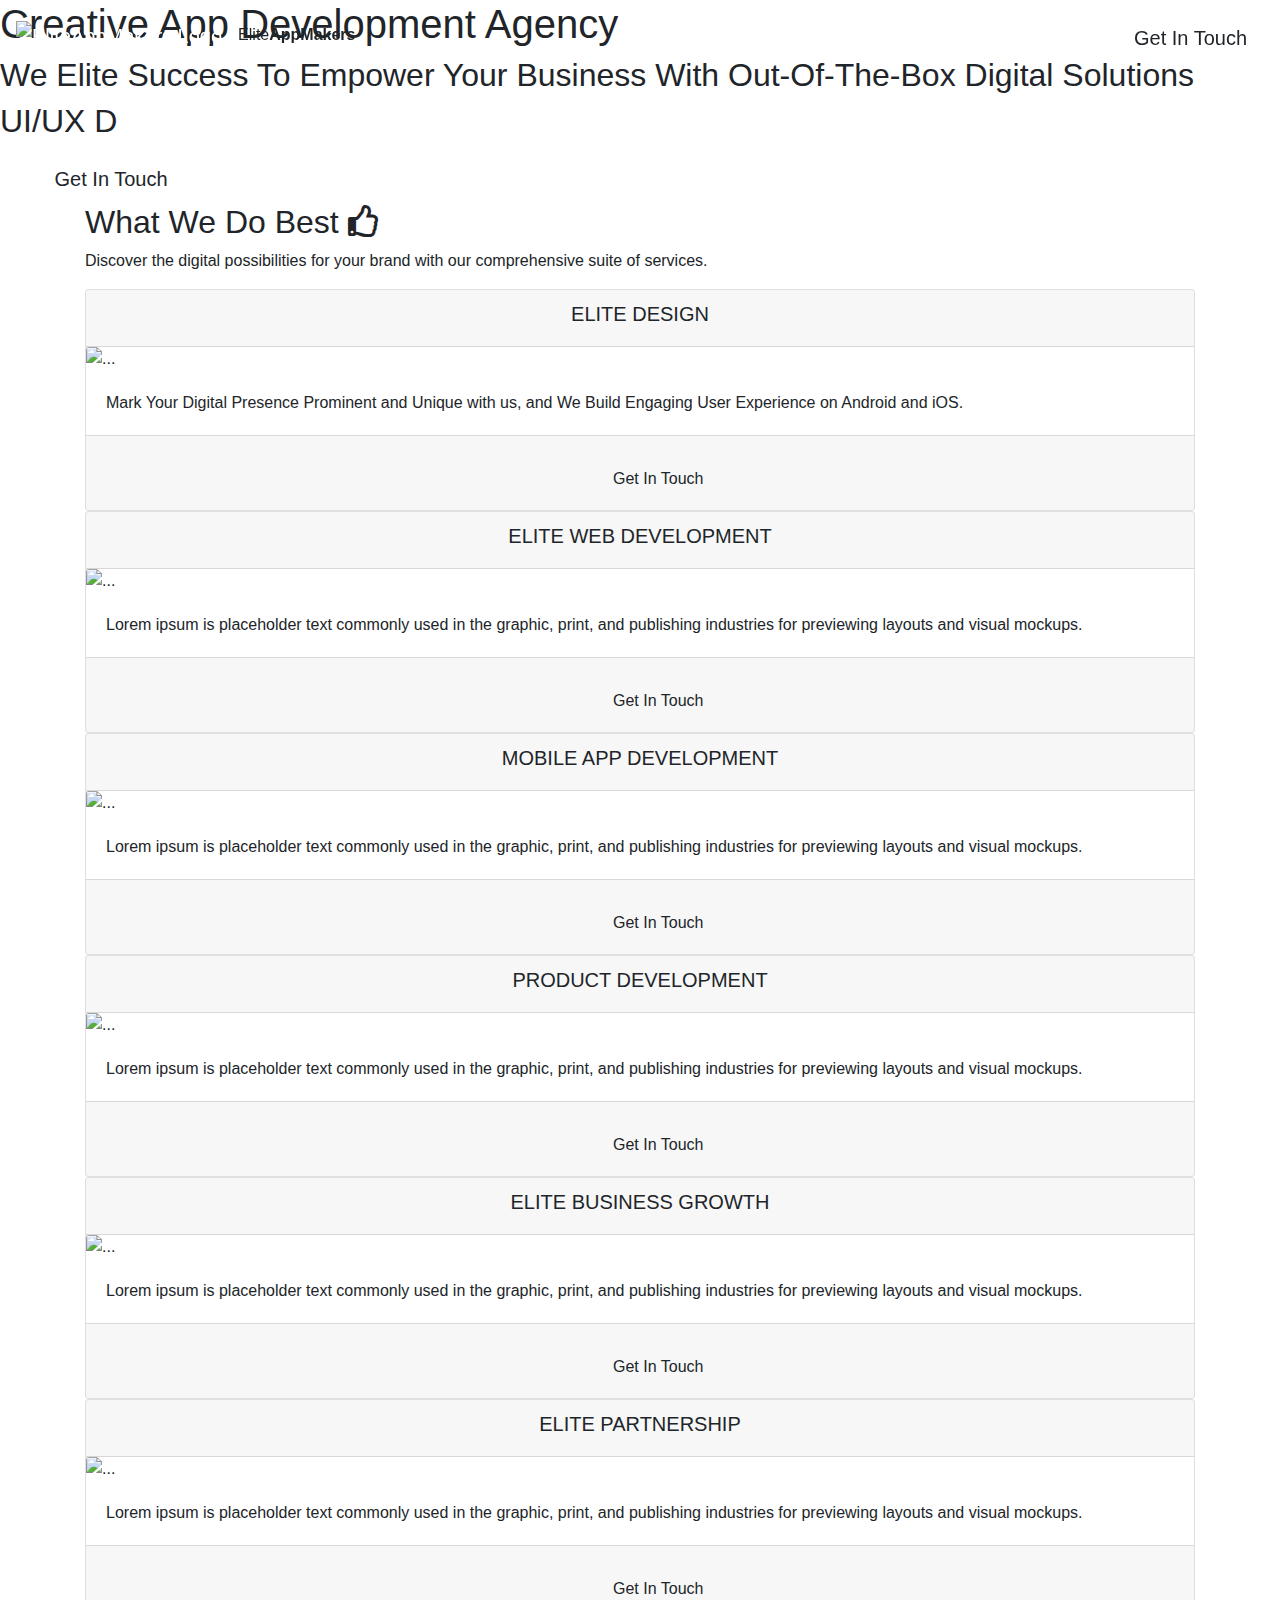
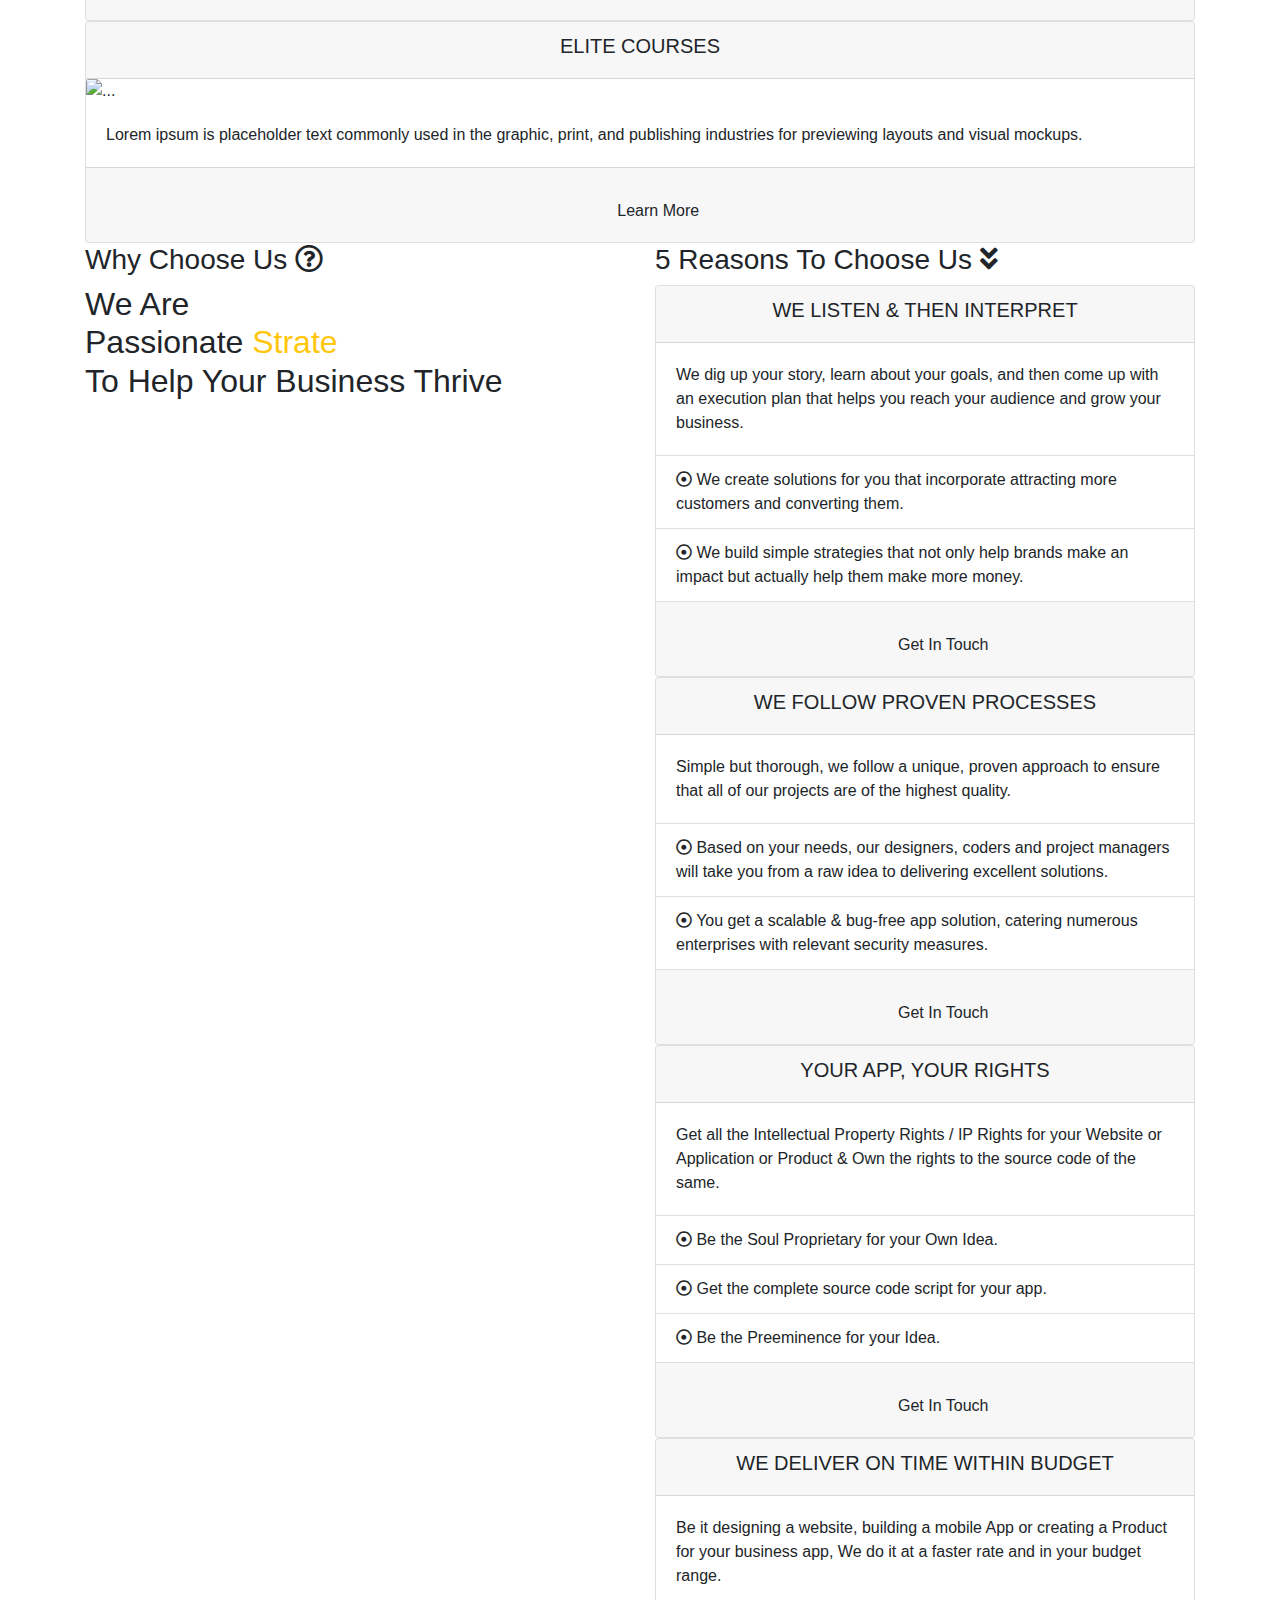
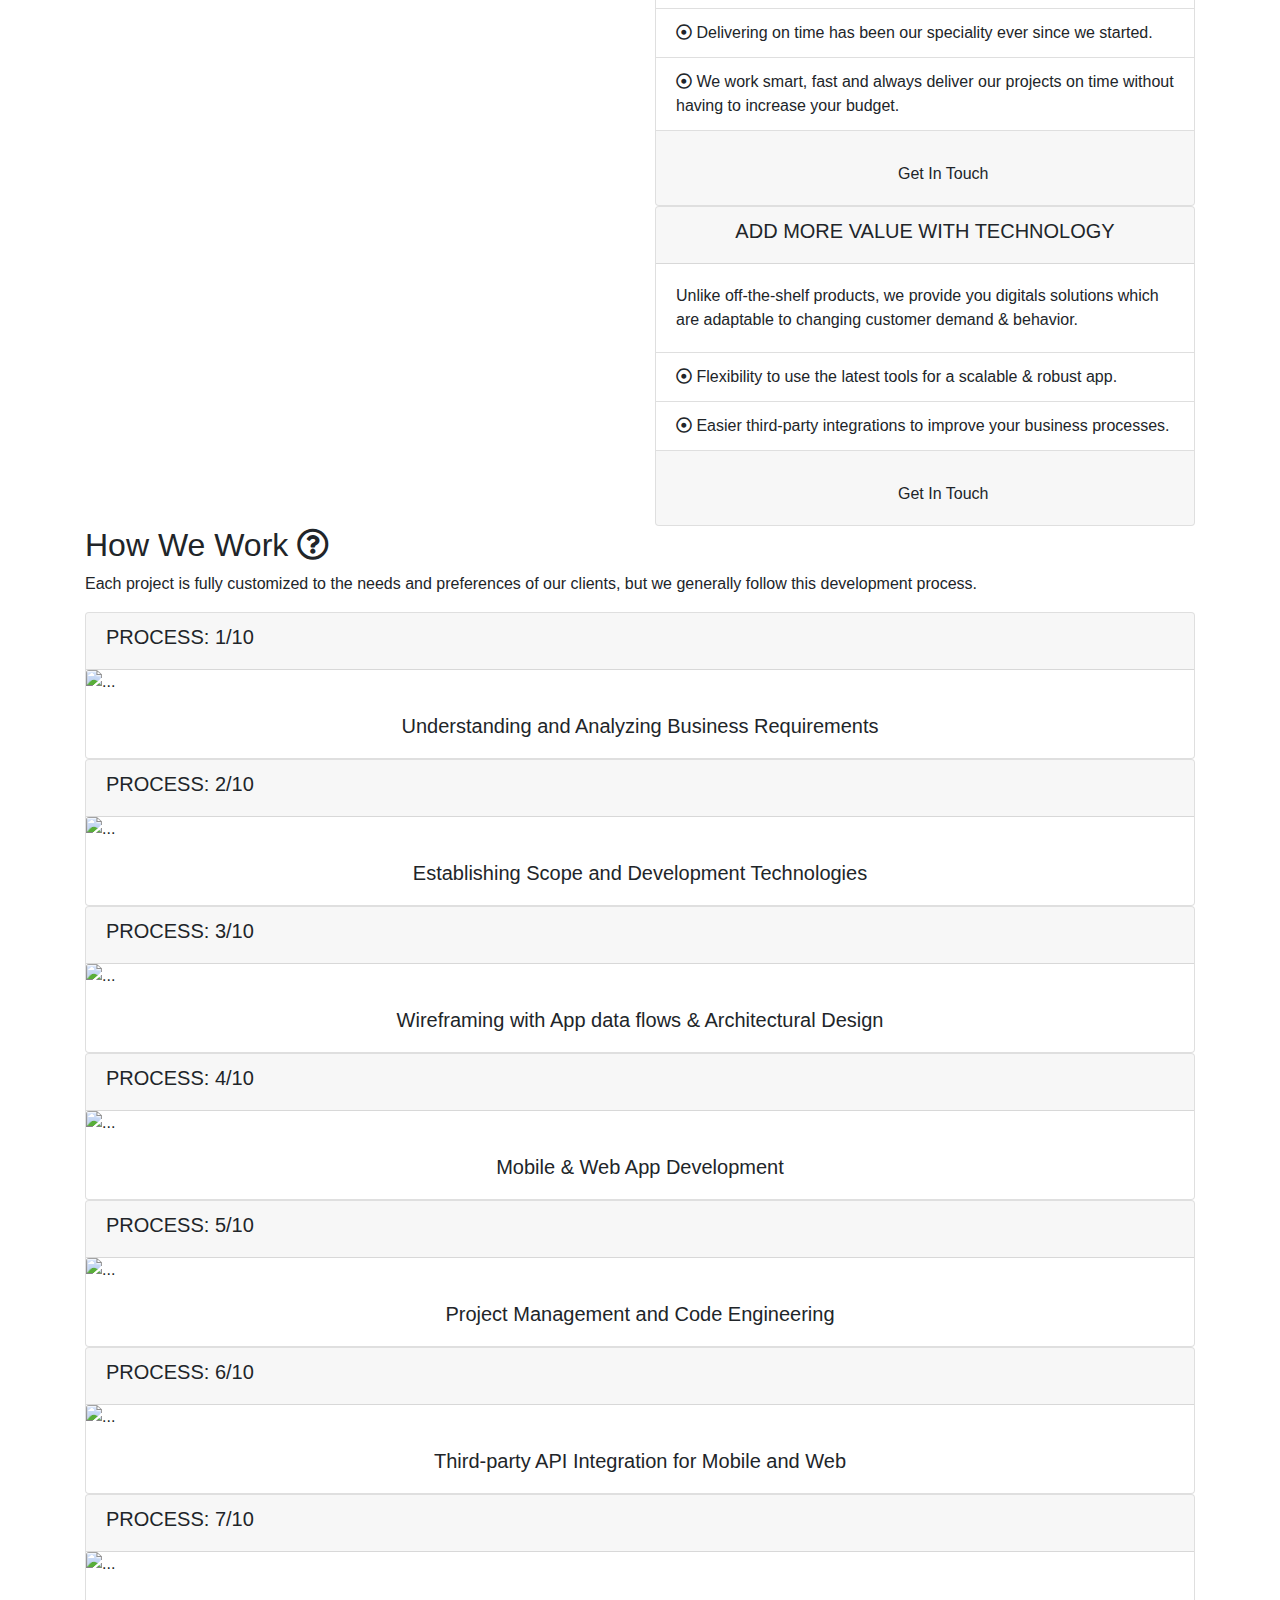
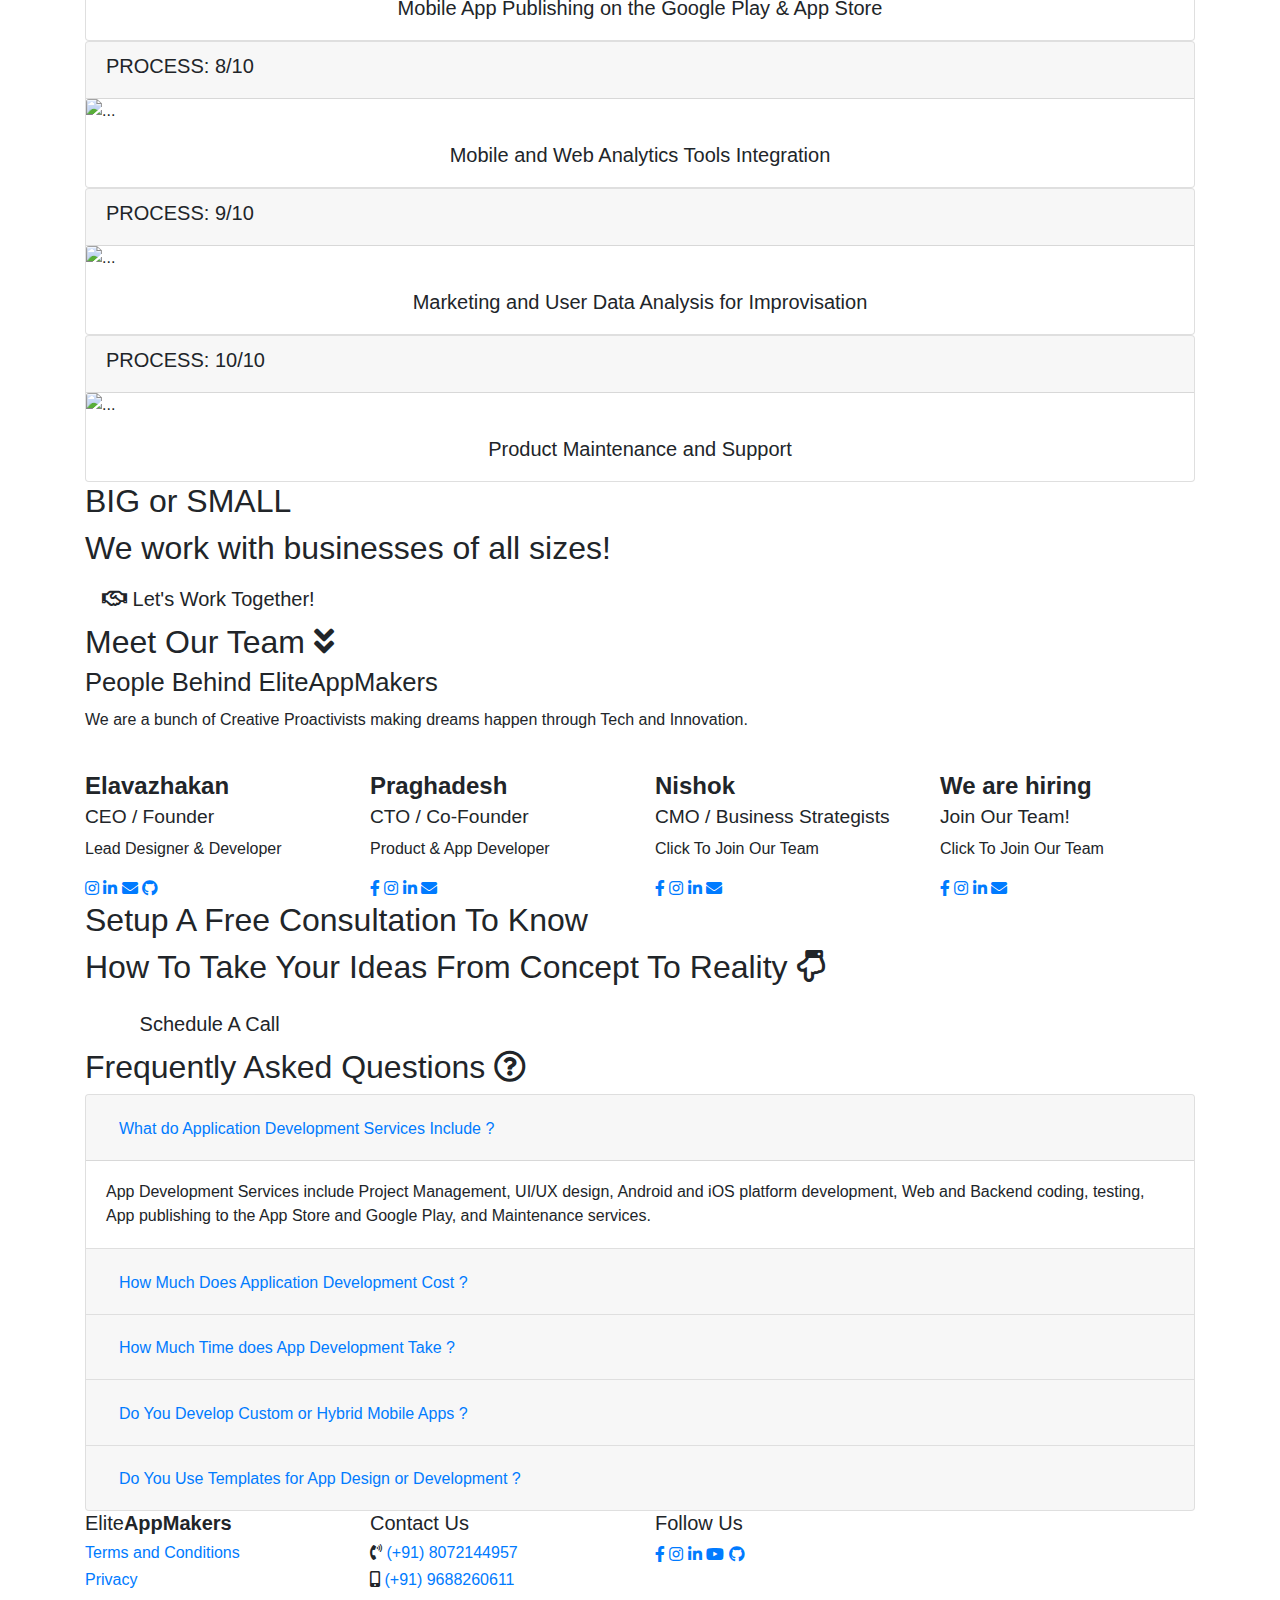
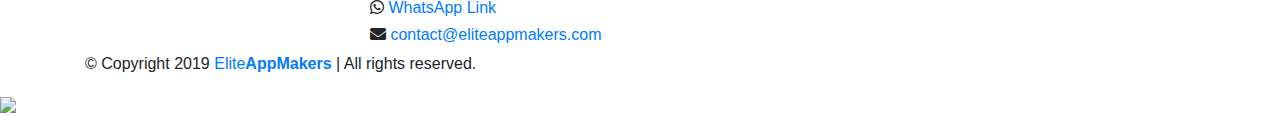
==== commit ce0ba991: "Update index.html" ====
--- a/index.html
+++ b/index.html
@@ -621,7 +621,7 @@
               <figure class="effect-lily">
                 <img src="assets/images/team/you1.jpg" alt="">
                 <figcaption>
-                  <h4><strong>Team Member</strong> <br><small class="white">CMO / Business Strategists</small></h4>
+                  <h4><strong>Nishok</strong> <br><small class="white">CMO / Business Strategists</small></h4>
                   <p class="hidden-xs">Click To Join Our Team</p>
                 </figcaption>
               </figure>
